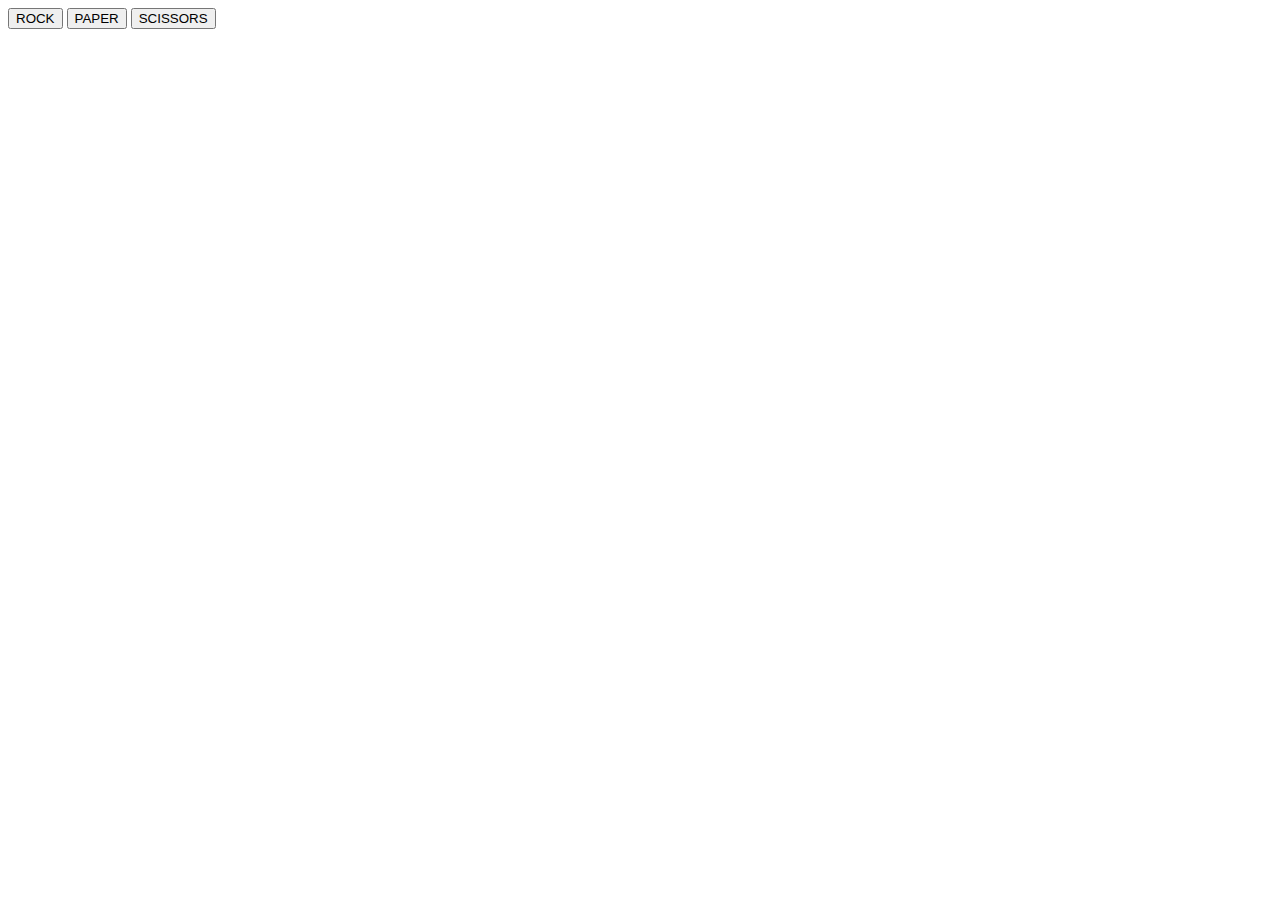
==== index.html @ 8d8ceb85 "everything" ====
<!DOCTYPE html>
<html>
    <head>
        <meta charset="UTF-8">
        <title>Rock Paper Scissors</title>
    </head>

    <body>
        <div id="results">

        </div>
        <div class="buttons">
            <button class="rock">ROCK</button>
            <button class="paper">PAPER</button>
            <button class="scissors">SCISSORS</button>
        </div>

        <script src="code.js"></script>
    </body>
</html>
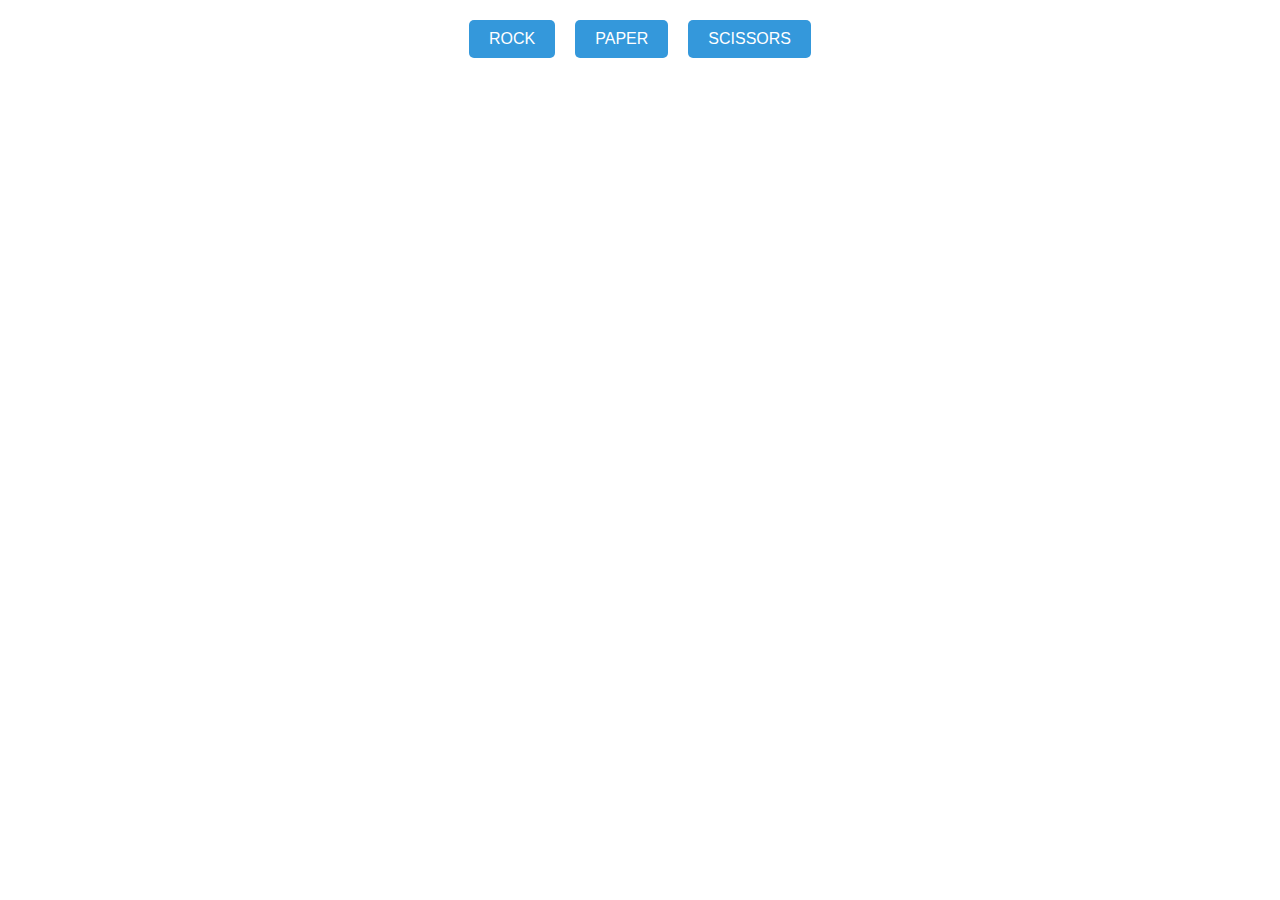
==== commit e0f096a5: "Adding a bit of css" ====
--- a/index.html
+++ b/index.html
@@ -3,6 +3,7 @@
     <head>
         <meta charset="UTF-8">
         <title>Rock Paper Scissors</title>
+        <link rel="stylesheet" href="style.css">
     </head>
 
     <body>
--- a/style.css
+++ b/style.css
@@ -0,0 +1,30 @@
+/* Style for the results container */
+#results {
+    text-align: center;
+    margin-top: 20px;
+    font-family: Arial, sans-serif;
+  }
+  
+  /* Style for the buttons container */
+  .buttons {
+    display: flex;
+    justify-content: center;
+    margin-top: 20px;
+  }
+  
+  /* Style for the buttons */
+  .buttons button, .play-again {
+    padding: 10px 20px;
+    margin: 0 10px;
+    font-size: 16px;
+    cursor: pointer;
+    background-color: #3498db;
+    color: #fff;
+    border: none;
+    border-radius: 5px;
+  }
+  
+  /* Hover effect for the buttons */
+  .buttons button:hover, .play-again:hover {
+    background-color: #2980b9;
+  }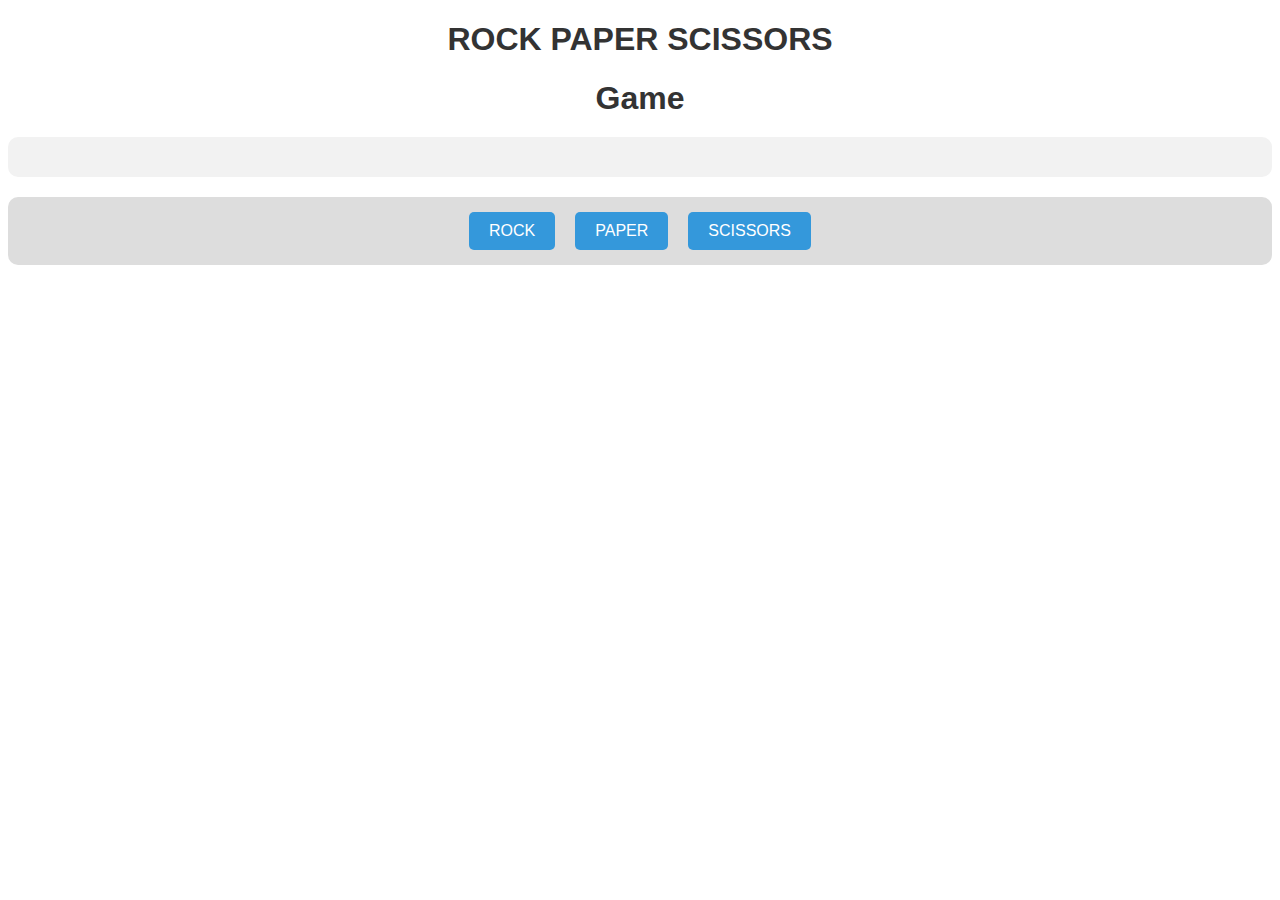
==== commit d64b4f8c: "Finished CSS for UI" ====
--- a/index.html
+++ b/index.html
@@ -7,6 +7,11 @@
     </head>
 
     <body>
+        <div id="page-title">
+            <h1>ROCK PAPER SCISSORS</h1>
+            <h1>Game</h1>
+        </div>
+        
         <div id="results">
 
         </div>
--- a/style.css
+++ b/style.css
@@ -1,8 +1,27 @@
-/* Style for the results container */
-#results {
+/* Style for the page title */
+#page-title {
     text-align: center;
     margin-top: 20px;
     font-family: Arial, sans-serif;
+  }
+  
+  #page-title h1 {
+    font-size: 32px;
+    margin-bottom: 5px;
+    color: #333; /* Change color as needed */
+  }
+  
+  /* Rest of your existing styles for results, buttons, and play-again button */
+  /* ... */
+  
+  /* Style for the results container */
+  #results {
+    text-align: center;
+    margin-top: 20px;
+    padding: 20px;
+    font-family: Arial, sans-serif;
+    background-color: #f2f2f2; /* Light gray background color */
+    border-radius: 10px;
   }
   
   /* Style for the buttons container */
@@ -10,6 +29,9 @@
     display: flex;
     justify-content: center;
     margin-top: 20px;
+    background-color: #ddd; /* Lighter gray background color */
+    padding: 15px;
+    border-radius: 10px;
   }
   
   /* Style for the buttons */
